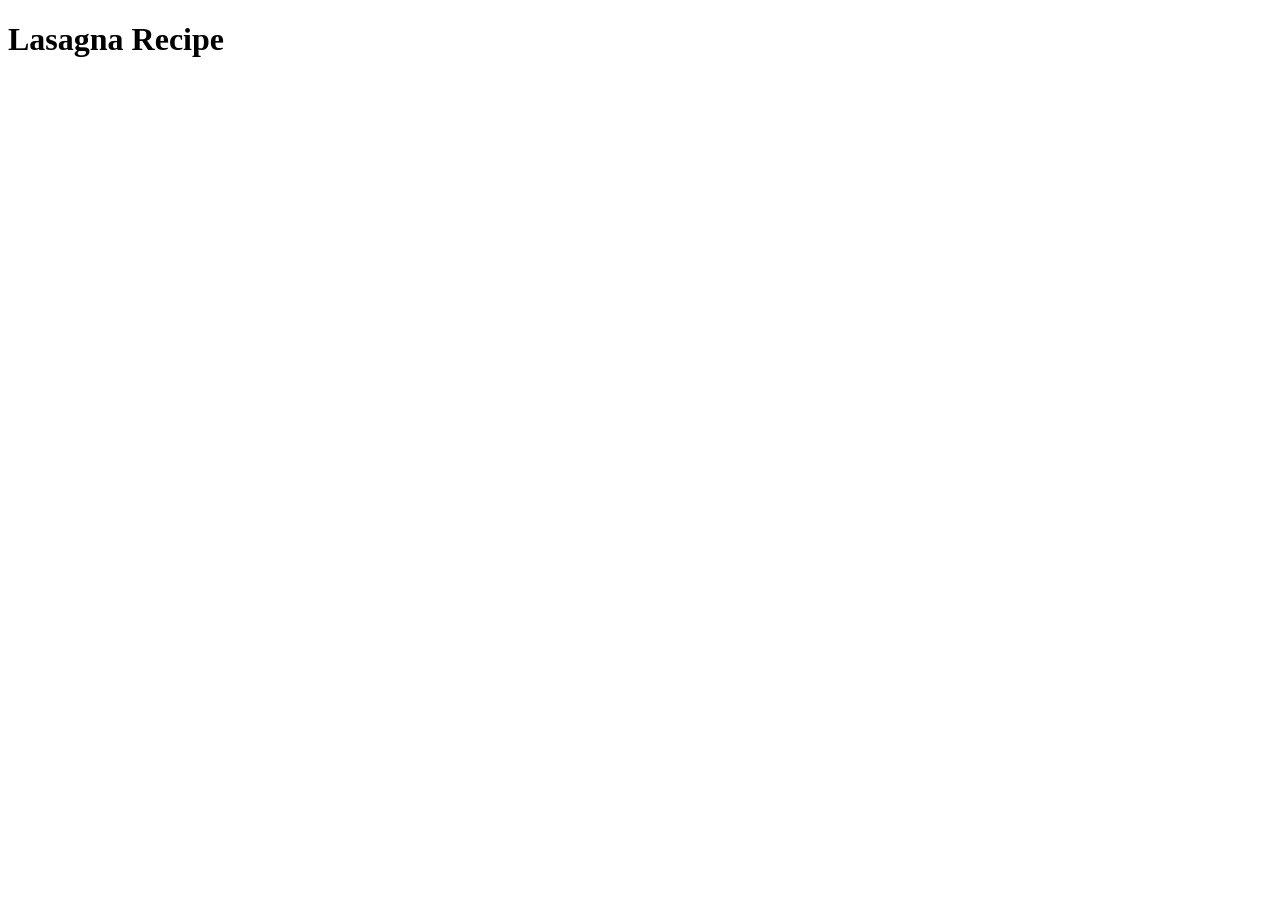
==== recipes/lasagna.html @ 42d9ea06 "Add index page and lasagna recipe page" ====
<!DOCTYPE html>
<html lang="en">
<head>
    <meta charset="UTF-8">
    <meta name="viewport" content="width=device-width, initial-scale=1.0">
    <title>Odin Recipes</title>
    <!-- Link to external CSS stylesheet -->
    <link rel="stylesheet" href="style.css">
</head>
<body>

    <h1>Lasagna Recipe</h1> <!-- Your visible website content goes here -->           

    <!-- Link to external JavaScript file -->
    <script src="script.js"></script>
</body>
</html>
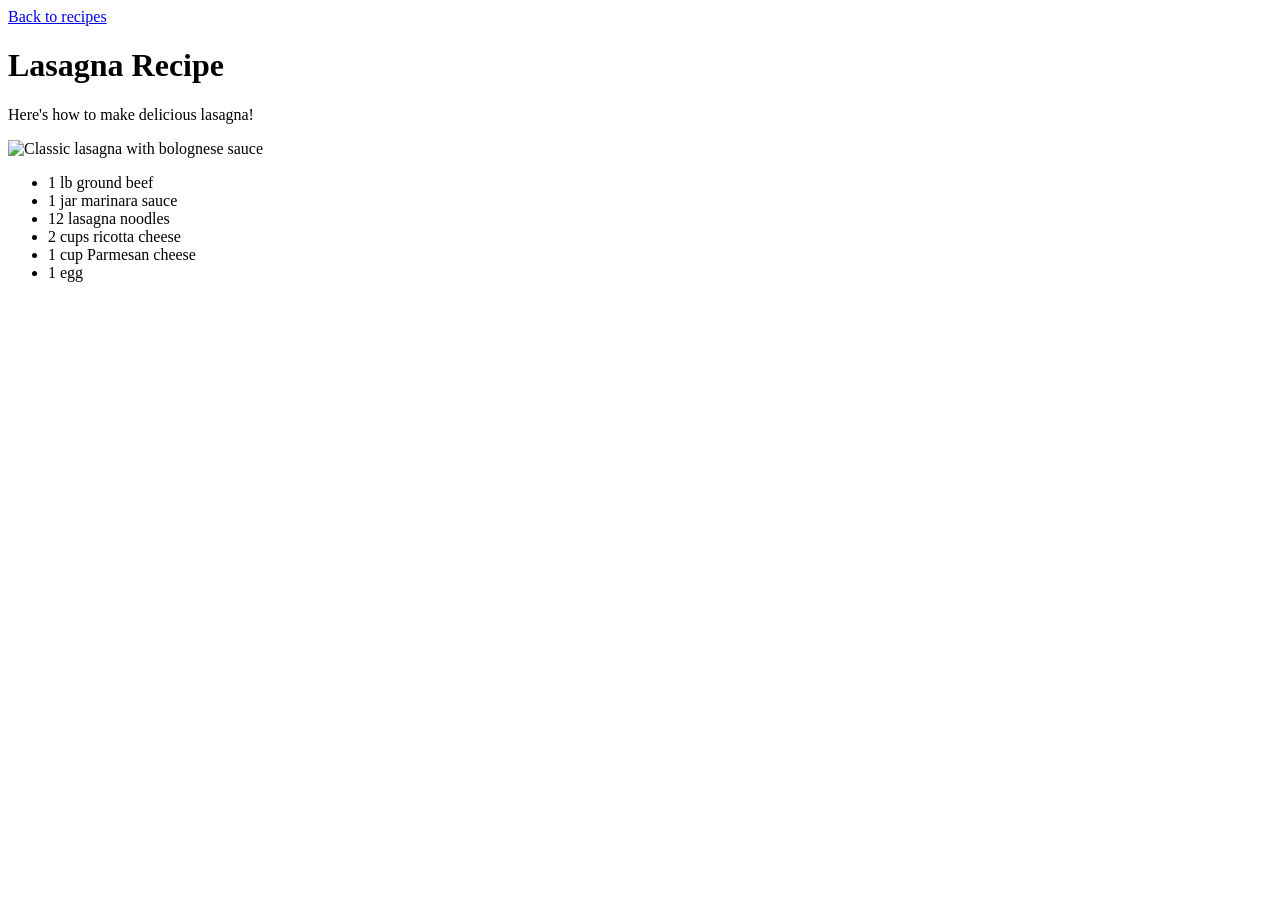
==== commit 239ca990: "Add SpaghettiOs and Watergate salad recipes, update index and README" ====
--- a/recipes/lasagna.html
+++ b/recipes/lasagna.html
@@ -8,9 +8,19 @@
     <link rel="stylesheet" href="style.css">
 </head>
 <body>
+     <a href="../index.html">Back to recipes</a>
 
     <h1>Lasagna Recipe</h1> <!-- Your visible website content goes here -->           
-
+    <p>Here's how to make delicious lasagna!</p> 
+     <img src="images/classic-lasagna-with-bolognese-sauce.jpg" alt="Classic lasagna with bolognese sauce" height="350" width="350">          
+    <ul>
+        <li>1 lb ground beef</li>
+        <li>1 jar marinara sauce</li>
+        <li>12 lasagna noodles</li>
+        <li>2 cups ricotta cheese</li>
+        <li>1 cup Parmesan cheese</li>
+        <li>1 egg</li>
+    </ul>
     <!-- Link to external JavaScript file -->
     <script src="script.js"></script>
 </body>
